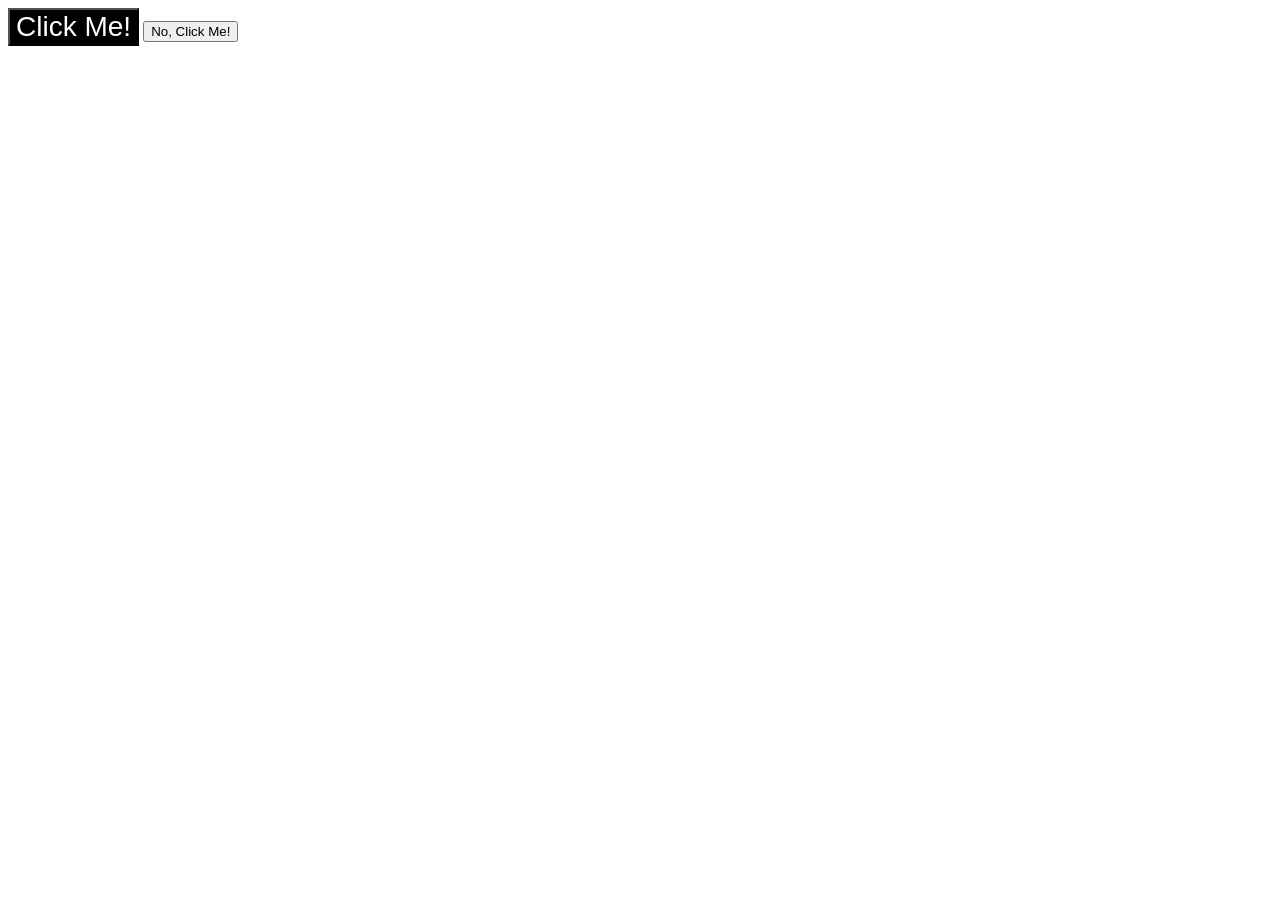
==== foundations/intro-to-css/03-grouping-selectors/index.html @ 892b38be "Altered the images from html file in css Made the element with both the `avatar` and `proportioned` " ====
<!DOCTYPE html>
<html lang="en">
  <head>
    <meta charset="UTF-8">
    <meta http-equiv="X-UA-Compatible" content="IE=edge">
    <meta name="viewport" content="width=device-width, initial-scale=1.0">
    <title>Grouping Selectors</title>
    <link rel="stylesheet" href="style.css">
  </head>
  <body>
    <button class="odd normal">Click Me!</button>
    <button id="even normal">No, Click Me!</button>
  </body>
</html>
---- foundations/intro-to-css/03-grouping-selectors/style.css ----
.odd {
    color: white;
    background-color: black;
}

.even {
    background-color: yellow;
}

.normal {
    font-size: 28px;
    font-family: 'Helvetica', 'Times New Roman', 'sans-serif';
}
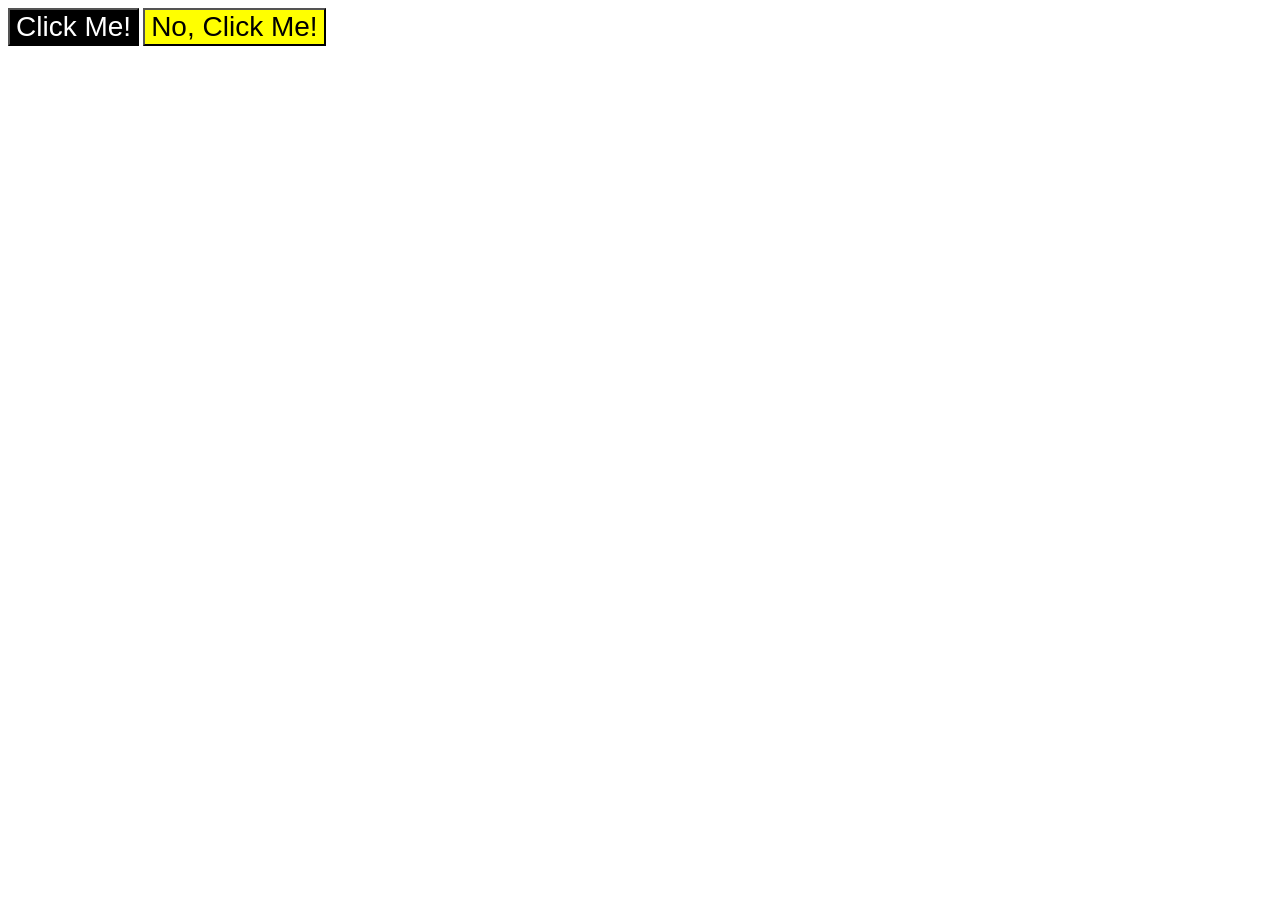
==== commit 4b337d3f: "Attribute changes Changed id in line 12 to class." ====
--- a/foundations/intro-to-css/03-grouping-selectors/index.html
+++ b/foundations/intro-to-css/03-grouping-selectors/index.html
@@ -9,6 +9,6 @@
   </head>
   <body>
     <button class="odd normal">Click Me!</button>
-    <button id="even normal">No, Click Me!</button>
+    <button class="even normal">No, Click Me!</button>
   </body>
 </html>
